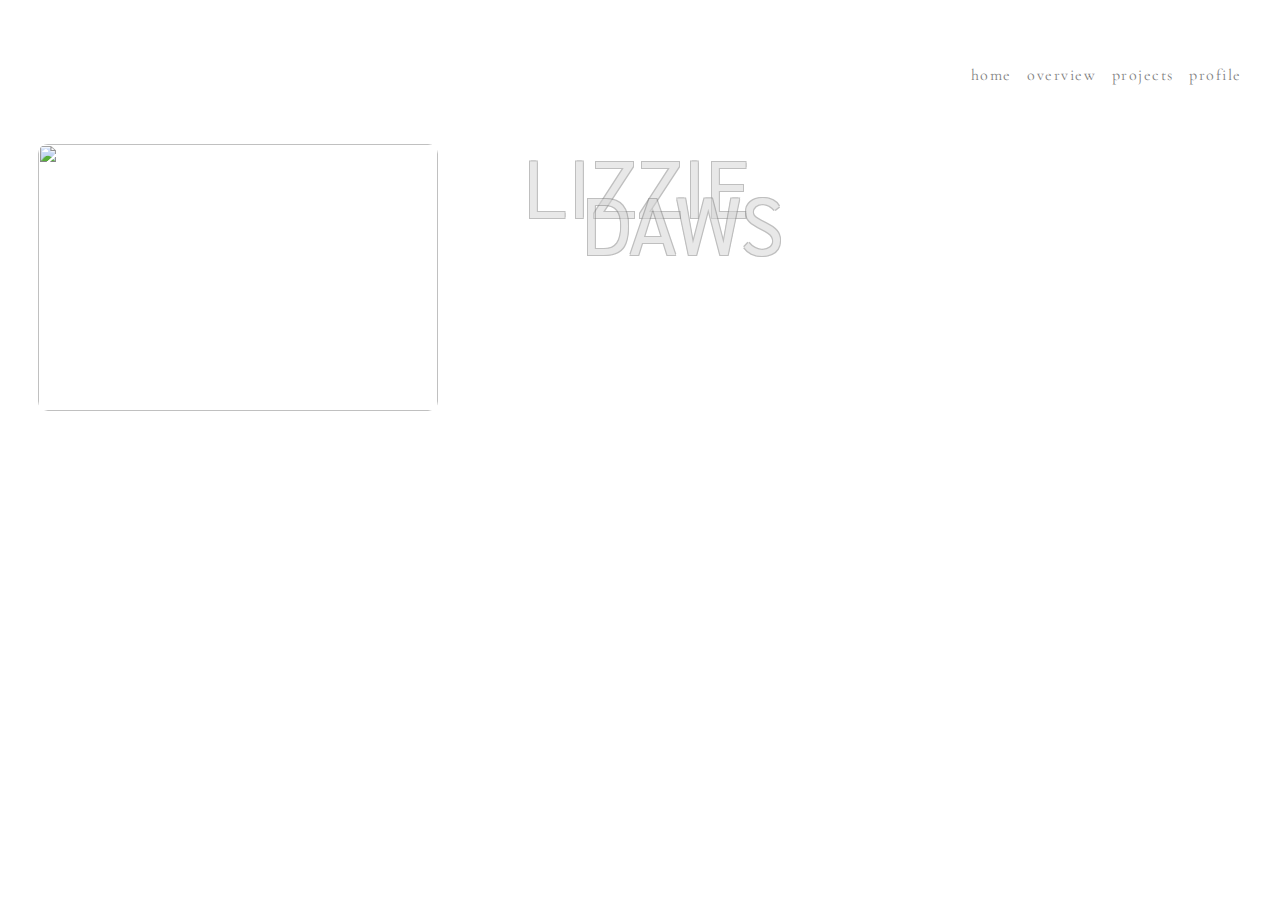
==== profile.html @ 8c5883c6 "Add files via upload" ====
<!DOCTYPE html>
<html lang="en">
<head>
    <link rel="stylesheet" type="text/css" href="style.css">
    <link href="https://fonts.googleapis.com/css?family=Cormorant+Garamond&display=swap" rel="stylesheet">
    <meta charset="UTF-8">
    <meta name="viewport" content="width=device-width, initial-scale=1.0">
    <meta http-equiv="X-UA-Compatible" content="ie=edge">
    <link href="https://fonts.googleapis.com/css?family=Sarabun:700i&display=swap" rel="stylesheet">
    <title>About Me</title>
</head>
<body>
        <section class="container">
            
                
                <aside class="sidebar">
                  <ul style="list-style-type:none">
                    <li><a href="index.html" class="z">home</a></li>
                    <li>overview</li>
                    <li><a href="projects.html" class="z">projects</a></li>
                    <li>profile</li>
                  </ul>
                  
                </aside>
                
                  
                    
                    <section class="picture">
                            <img src="https://res.cloudinary.com/lizziedaws/image/upload/v1570498883/daws_elizabeth_aq52pn.jpg" class="okok">
                
                        </section>
                    <section class="lizidawz">LIZZIE</section>
                    <section class="dawz">DAWS</section>

        </section> 
</body>
</html>
---- style.css ----
body{
    background-color: white;
    margin: auto;
    padding-bottom: 2%;
  }
  .container {
      display: grid;
      max-width: 10000px;
      min-width: 320px;
      position: relative;
      margin-right: 3%;
      margin-left: 3%;
      margin-top: 1%;
      margin-bottom: 4%;
      grid-template-areas: 
        "hd hd sd sd sd"
        "hd hd sd sd sd"
        "left left left right right"
        "left left left right right"
        "left left left right right"
        "right1 right1 left1 left1 left1"
        "right1 right1 left1 left1 left1"
        "right1 right1 left1 left1 left1";
        grid-gap: 1%;
      grid-template-rows: 30px 40px 50px 150px 100px 100px 150px 50px;
      grid-template-columns: 1fr 1fr 1fr 1fr 1fr;
    justify-content: stretch;
      
  }
  
  
  .sidebar{
    grid-area: sd;
    background-color: white;
    color: gray;
    display: fixed;
    flex-direction: row;
    font-family: 'Cormorant Garamond', serif;
    text-align: end;
    padding-top: 2%;
    word-spacing: 10px;
    float: right;
    letter-spacing: 1.5px;
    padding-bottom: 4%;
    margin-top: 3%;
  }

 ul .li{
     display: inline;
     padding-top: 1%;
     color: gray;
     text-decoration: none;
     color: gray;
 }

li{
     display: inline;

 }
.z{
     text-decoration: none;
     color:gray;
 }
.z:hover{
    cursor: pointer;
    color: lightgrey;
    }
.z:visited{
      text-decoration: none;
      color: gray;
  }
.welcome{
    grid-area: hd;
    background-color: white;
    display: flex;
    float: left;
    padding-top: 6%;
    padding-left: 15px;
    padding-bottom: 0%;
    font-family: 'Cormorant Garamond', serif;
    letter-spacing: 1.5px;
    font-size: 28px;
    line-height: 12px;
    color: gray;
    margin-top: 5%;
  }
  
.right1{
    grid-area: right1;
    background-color: linen;
    font-family: 'Cormorant Garamond', serif;
    text-align: left;
    padding-top: 20px;
    padding-left: 15px;
    font-size: 18px;
    color: gray;
    grid-template-columns: (autofit (100px, 1fr));
    grid-auto-flow: dense;
    transition: background-color 1s ease;
  }
.right1:hover{
      background-color: whitesmoke;
  }
 
.left1{
    grid-area: left1;
    background-color: whitesmoke;
    font-family: 'Cormorant Garamond', serif;
    text-align: left;
    
    font-size: 18px;
    color: gray;
    
    grid-auto-flow: dense;
    transition: background-color 1s ease;
  }
.left1:hover{
      background-color: linen;
  }
.left1 h1{
    display: grid;
    grid-area: 6 / 2 / 6 / 3;
    color: lightgrey;
    font-family: 'Playfair Display', serif;
    font-size: 48px;
    letter-spacing: 10px;
    padding-top: 1%;
    animation: grow 3s ease;
    right: 70%;
    animation-fill-mode: forwards;
    }
  
.calendar{
    grid-area: left;
    background-color: whitesmoke;
    font-family: 'Cormorant Garamond', serif;
    text-align: left;
    font-size: 18px;
    color: gray;
    grid-template-columns: (autofit (100px, 1fr));
    grid-auto-flow: dense;
    transition: background-color 1s ease;
  }
.calendar:hover{
      background-color: linen; 
  }
  
.calendar h1{
    text-align: end;
    padding-left: 66%;
    padding-right: 2%;
    padding-top: 23%;
    padding-bottom: 0.5%;
    color: gray;
    font-family: 'Playfair Display', serif;
    font-size: 48px;
    letter-spacing: 10px;
    line-height: 42px;
}
.aabout{
    text-decoration: none;
    color: lightgrey;
}
aabout:visited{
    text-decoration: none;
    color: gray;
}
aabout:link{
    text-decoration: none;
    color: gray;
}
  
.current-projects{
    grid-area: right;
    background-color: linen;
    font-family: 'Cormorant Garamond', serif;
    text-align: left;
    padding-top: 20px;
    padding-left: 15px;
    font-size: 18px;
    color: gray;
    grid-template-columns: (autofit (100px, 1fr));
    grid-auto-flow: dense;
    transition: background-color 1s ease;
  }
.current-projects:hover{
      background-color: whitesmoke;
  }

.calendar{
    grid-area: left;
    background-color: whitesmoke;
    width: 0;
    animation: grow 3s ease;
    left: 70%;
    animation-fill-mode: forwards;
  }
  
  @keyframes grow{
    to{
      width: 718px;
    }
  }

  .right1{
  grid-area: right1;
  background-color: linen;
  width: 0;
  animation: fill 3s ease;
  left: 70%;
  animation-fill-mode: forwards;
}

@keyframes fill{
  to{
    width: 464px;
  }
}

.current-projects{
    grid-area: right;
    background-color:linen;
    width: 0;
    animation: transform 3s ease;
    right: 30%;
    animation-fill-mode: forwards;
}

@keyframes transform{
    to{
        width: 460px;
    }
}

.left1{
    grid-area: left1;
    background-color: whitesmoke;
    width: 0;
    animation: translate 3s ease;
    right: 70%;
    animation-fill-mode: forwards;
}
@keyframes translate{
    to{
        width: 720px;
    }
}

.okok{
    width: 400px;
    height: 267px;
    border-radius: 10px;
}

.picture{
    display: grid;
    grid-area: 3 / 1 / 4 / 3;
    padding-top: 10%;
}

.piccy{
    width: 300px;
    height: 257px;
    border-radius: 10px;
   
}
.soccer{
    padding-top: 25%;
    padding-left: 10%;
}
.formpic{
    width: 325px;
    height: 245px;
    border-radius: 10px;
}
.form{
    padding-top: 50%;
    padding-left: 35%;
}

.lizidawz{
    display: grid;
    grid-area: 4 / 3 / 5 / 3;
    font-size: 80px;
    color: lightgrey;
    font-family: 'Sarabun', sans-serif;
    letter-spacing: 0px;
    line-height: 70%;
    opacity: 0.5;
    text-shadow:
		-1px -1px 0 gray,
		1px -1px 0 gray,
		-1px 1px 0 gray,
        1px 1px 0 gray;
    padding-top: 2%;
}
.dawz{
    display: grid;
    grid-area: 4 / 3 / 5 / 3;
    font-size: 80px;
    color: lightgrey;
    font-family: 'Sarabun', sans-serif;
    letter-spacing: 0px;
    line-height: 70%;
    opacity: 0.5;
    text-shadow:
		-1px -1px 0 gray,
		1px -1px 0 gray,
		-1px 1px 0 gray,
        1px 1px 0 gray;
    padding-top: 18%;
    padding-left: 25%;
}
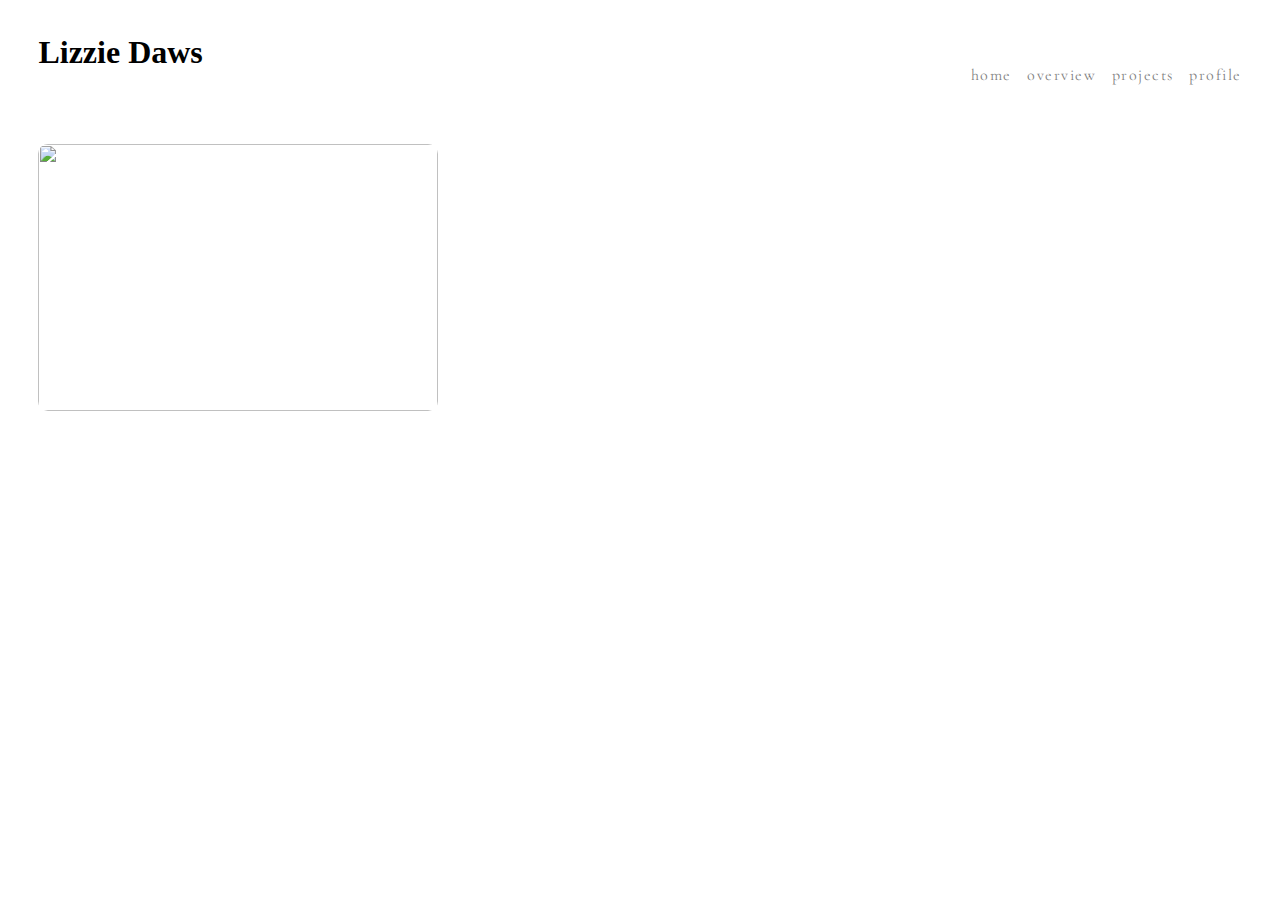
==== commit 39ae2b53: "Add files via upload" ====
--- a/profile.html
+++ b/profile.html
@@ -29,9 +29,9 @@
                             <img src="https://res.cloudinary.com/lizziedaws/image/upload/v1570498883/daws_elizabeth_aq52pn.jpg" class="okok">
                 
                         </section>
-                    <section class="lizidawz">LIZZIE</section>
-                    <section class="dawz">DAWS</section>
-
+                        <section class="abme">
+                    <h1 class="abme">Lizzie Daws</h1><p></p>
+                       </section>
         </section> 
 </body>
 </html>